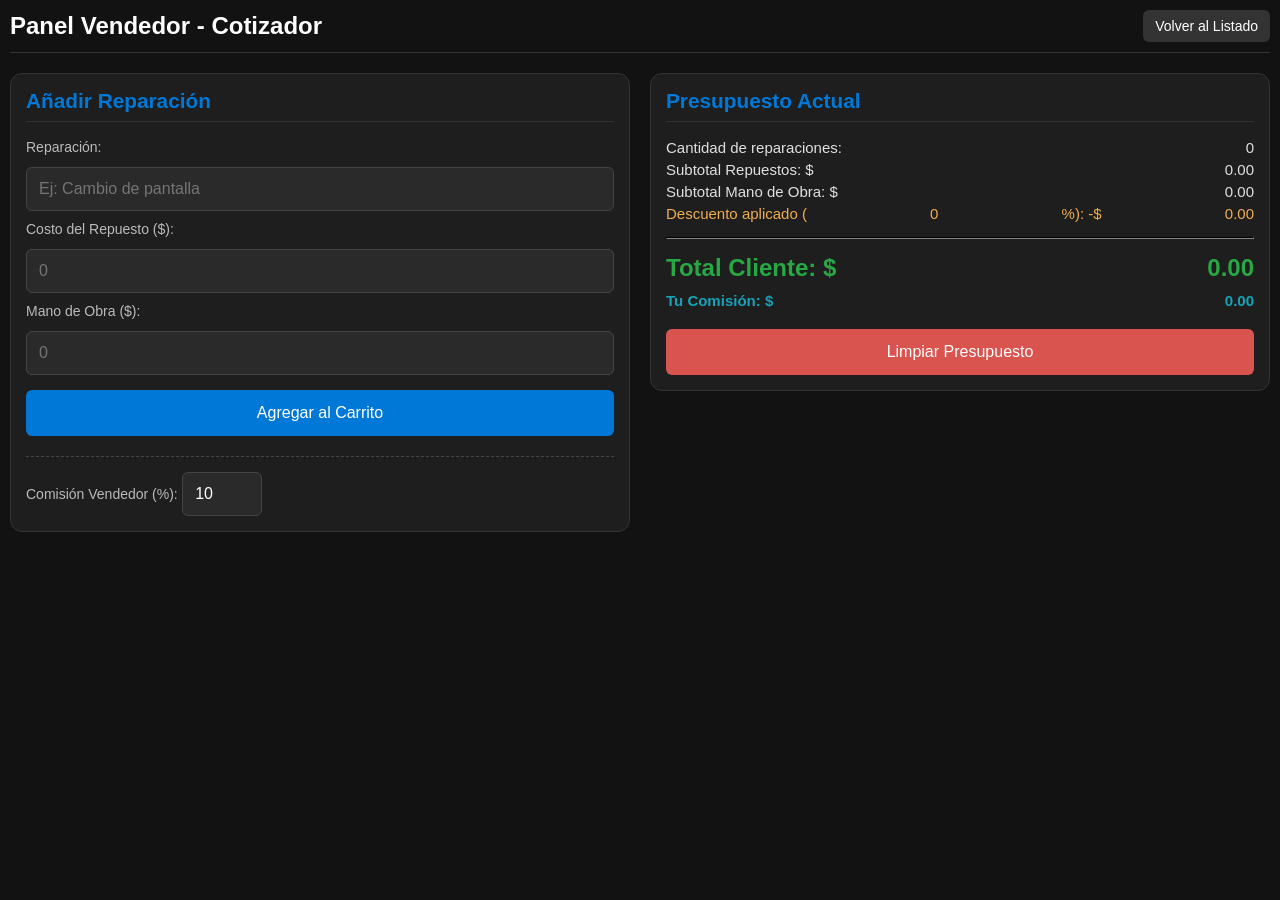
==== vendedor/index.html @ 3c566e54 "Crear panel y cotizador de vendedor independiente con algoritmo de descuentos" ====
<!DOCTYPE html>
<html lang="es">
<head>
  <meta charset="UTF-8">
  <meta name="viewport" content="width=device-width, initial-scale=1.0">
  <title>Panel de Vendedor - Cotizador</title>
  <link rel="stylesheet" href="style.css">
</head>
<body>
  <div class="header">
    <h1>Panel Vendedor - Cotizador</h1>
    <a href="../index.html" class="btn-volver">Volver al Listado</a>
  </div>

  <div class="container">
    <!-- Formulario para agregar reparaciones al presupuesto -->
    <div class="panel-agregar">
      <h2>Añadir Reparación</h2>
      <form id="form-reparacion">
        <label>Reparación:</label>
        <input type="text" id="nombre-reparacion" placeholder="Ej: Cambio de pantalla" required>
        
        <label>Costo del Repuesto ($):</label>
        <input type="number" id="costo-repuesto" placeholder="0" required min="0">
        
        <label>Mano de Obra ($):</label>
        <input type="number" id="costo-mano-obra" placeholder="0" required min="0">
        
        <button type="submit">Agregar al Carrito</button>
      </form>
      
      <div class="configuracion">
        <label>Comisión Vendedor (%):</label>
        <input type="number" id="comision-porcentaje" value="10" min="0" max="100">
      </div>
    </div>

    <!-- Resumen y Carrito -->
    <div class="panel-resumen">
      <h2>Presupuesto Actual</h2>
      <ul id="lista-reparaciones">
        <!-- Las reparaciones se agregarán aquí -->
      </ul>

      <div class="totales">
        <p>Cantidad de reparaciones: <span id="cant-reparaciones">0</span></p>
        <p>Subtotal Repuestos: $<span id="sub-repuestos">0.00</span></p>
        <p>Subtotal Mano de Obra: $<span id="sub-mano-obra">0.00</span></p>
        <p class="descuento">Descuento aplicado (<span id="porcentaje-descuento">0</span>%): -$<span id="monto-descuento">0.00</span></p>
        <hr>
        <h3>Total Cliente: $<span id="total-cliente">0.00</span></h3>
        <p class="comision">Tu Comisión: $<span id="total-comision">0.00</span></p>
      </div>
      
      <button id="btn-limpiar" class="btn-secundario">Limpiar Presupuesto</button>
    </div>
  </div>

  <script src="script.js"></script>
</body>
</html>
---- vendedor/style.css ----
/* Estilos Panel Vendedor (Mobile First) */
body {
  font-family: Arial, sans-serif;
  background: #121212;
  color: #e0e0e0;
  margin: 10px;
  font-size: 16px;
}

.header {
  display: flex;
  justify-content: space-between;
  align-items: center;
  border-bottom: 1px solid #333;
  padding-bottom: 10px;
  margin-bottom: 20px;
}

h1 {
  font-size: 1.5rem;
  margin: 0;
  color: #fff;
}

.btn-volver {
  background: #333;
  color: #fff;
  text-decoration: none;
  padding: 8px 12px;
  border-radius: 6px;
  font-size: 14px;
}

.container {
  display: flex;
  flex-direction: column;
  gap: 20px;
}

.panel-agregar, .panel-resumen {
  background: #1e1e1e;
  padding: 15px;
  border-radius: 12px;
  border: 1px solid #333;
}

h2 {
  margin-top: 0;
  font-size: 1.3rem;
  color: #0078d7;
  border-bottom: 1px solid #333;
  padding-bottom: 8px;
}

form {
  display: flex;
  flex-direction: column;
  gap: 10px;
}

label {
  margin-bottom: 2px;
  font-size: 14px;
  color: #bbb;
}

input {
  background: #2a2a2a;
  color: #fff;
  border: 1px solid #444;
  padding: 12px;
  border-radius: 6px;
  font-size: 16px;
}

button {
  background: #0078d7;
  color: #fff;
  border: none;
  padding: 14px;
  font-size: 16px;
  border-radius: 6px;
  cursor: pointer;
  margin-top: 5px;
}

button:hover {
  background: #005a9e;
}

.btn-secundario {
  background: #d9534f;
  margin-top: 15px;
  width: 100%;
}

.configuracion {
  margin-top: 20px;
  padding-top: 15px;
  border-top: 1px dashed #444;
}

/* Lista y Totales */
#lista-reparaciones {
  list-style: none;
  padding: 0;
  margin: 0 0 15px 0;
}

#lista-reparaciones li {
  background: #2a2a2a;
  margin-bottom: 8px;
  padding: 10px;
  border-radius: 6px;
  display: flex;
  justify-content: space-between;
  align-items: center;
}

.btn-eliminar-item {
  background: transparent;
  color: #d9534f;
  border: 1px solid #d9534f;
  padding: 4px 8px;
  font-size: 12px;
  width: auto;
  margin: 0;
}

.totales p {
  display: flex;
  justify-content: space-between;
  margin: 5px 0;
  font-size: 15px;
}

.totales hr {
  border-color: #333;
  margin: 15px 0;
}

.totales h3 {
  display: flex;
  justify-content: space-between;
  margin: 0;
  color: #28a745;
  font-size: 1.5rem;
}

.descuento {
  color: #f0ad4e;
}

.comision {
  color: #17a2b8;
  font-weight: bold;
  margin-top: 10px !important;
}

/* PC View */
@media (min-width: 768px) {
  .container {
    flex-direction: row;
    align-items: flex-start;
  }
  .panel-agregar {
    flex: 1;
  }
  .panel-resumen {
    flex: 1;
    position: sticky;
    top: 20px;
  }
}
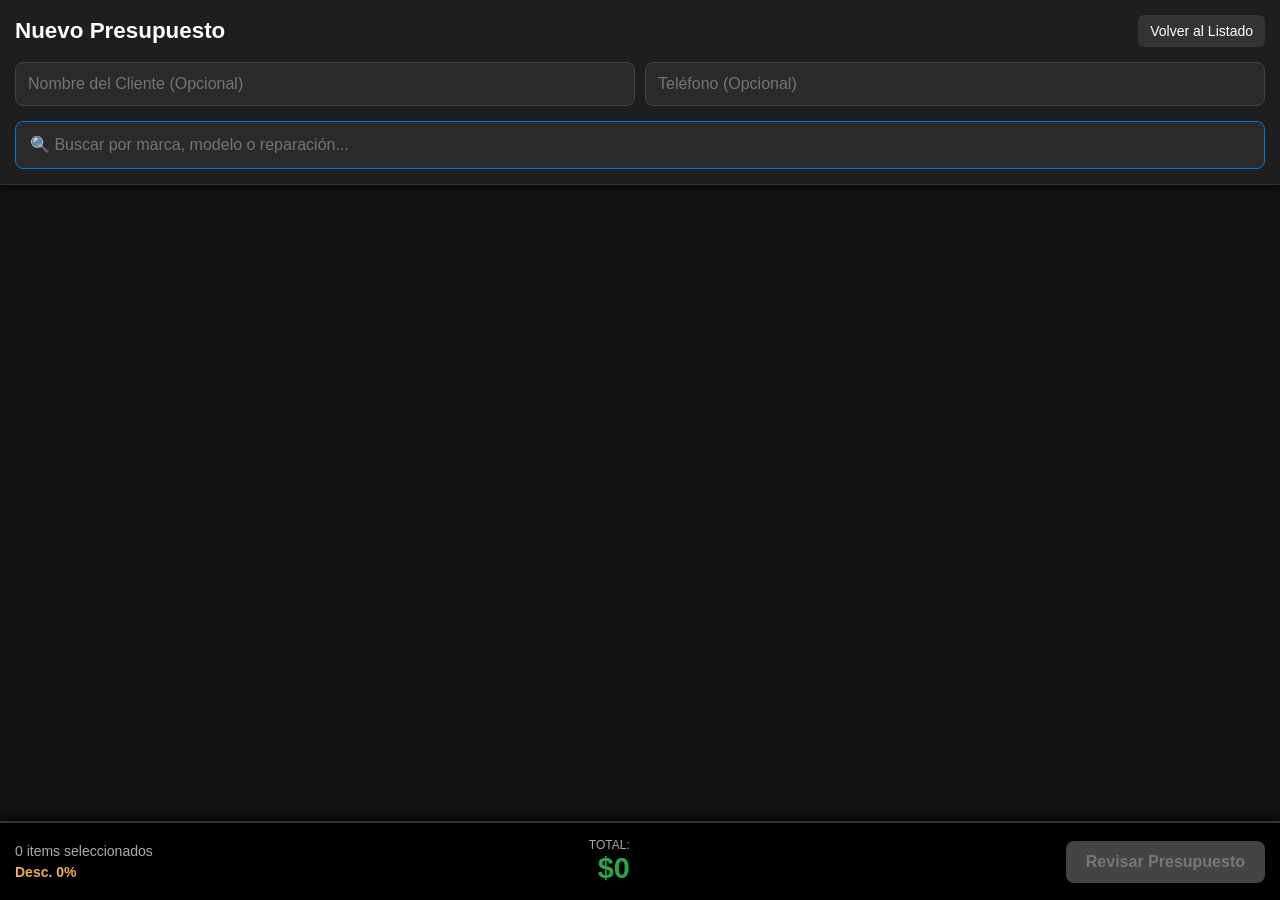
==== commit 3cb1fb0e: "Rediseño completo de Panel Vendedor a formato Punto de Venta (POS) con buscador integrado, catálogo " ====
--- a/vendedor/index.html
+++ b/vendedor/index.html
@@ -2,57 +2,77 @@
 <html lang="es">
 <head>
   <meta charset="UTF-8">
-  <meta name="viewport" content="width=device-width, initial-scale=1.0">
-  <title>Panel de Vendedor - Cotizador</title>
+  <meta name="viewport" content="width=device-width, initial-scale=1.0, maximum-scale=1.0, user-scalable=no">
+  <title>Panel de Ventas / Presupuestos</title>
   <link rel="stylesheet" href="style.css">
+  <script src="../config.js"></script>
 </head>
 <body>
-  <div class="header">
-    <h1>Panel Vendedor - Cotizador</h1>
-    <a href="../index.html" class="btn-volver">Volver al Listado</a>
-  </div>
+  <!-- Header Fijo -->
+  <header class="header">
+    <div class="header-top">
+      <h1>Nuevo Presupuesto</h1>
+      <a href="../index.html" class="btn-volver">Volver al Listado</a>
+    </div>
+    <div class="cliente-info">
+      <input type="text" id="nombre-cliente" placeholder="Nombre del Cliente (Opcional)">
+      <input type="tel" id="telefono-cliente" placeholder="Teléfono (Opcional)">
+    </div>
+    <div class="buscador-container">
+      <input type="text" id="buscador-reparaciones" placeholder="🔍 Buscar por marca, modelo o reparación...">
+    </div>
+  </header>
 
-  <div class="container">
-    <!-- Formulario para agregar reparaciones al presupuesto -->
-    <div class="panel-agregar">
-      <h2>Añadir Reparación</h2>
-      <form id="form-reparacion">
-        <label>Reparación:</label>
-        <input type="text" id="nombre-reparacion" placeholder="Ej: Cambio de pantalla" required>
-        
-        <label>Costo del Repuesto ($):</label>
-        <input type="number" id="costo-repuesto" placeholder="0" required min="0">
-        
-        <label>Mano de Obra ($):</label>
-        <input type="number" id="costo-mano-obra" placeholder="0" required min="0">
-        
-        <button type="submit">Agregar al Carrito</button>
-      </form>
-      
-      <div class="configuracion">
-        <label>Comisión Vendedor (%):</label>
-        <input type="number" id="comision-porcentaje" value="10" min="0" max="100">
+  <!-- Catálogo de Reparaciones en el Medio -->
+  <main class="catalogo-container">
+    <div id="loader" class="loader"></div>
+    <div id="lista-catalogo" class="grid-catalogo">
+      <!-- Las tarjetas se cargarán aquí dinámicamente -->
+    </div>
+  </main>
+
+  <!-- Tarjeta Inferior de Totales (Sticky Bottom) -->
+  <footer class="footer-totales">
+    <div class="resumen-rapido">
+      <div class="info-items">
+        <span id="cant-items">0 items</span> seleccionados
+      </div>
+      <div class="descuento-info">
+        Desc. <span id="porc-desc">0</span>%
       </div>
     </div>
+    
+    <div class="total-precio">
+      <span>Total:</span>
+      <span id="total-final">$0</span>
+    </div>
 
-    <!-- Resumen y Carrito -->
-    <div class="panel-resumen">
-      <h2>Presupuesto Actual</h2>
-      <ul id="lista-reparaciones">
-        <!-- Las reparaciones se agregarán aquí -->
-      </ul>
+    <button id="btn-generar" class="btn-generar" disabled>Revisar Presupuesto</button>
+  </footer>
 
-      <div class="totales">
-        <p>Cantidad de reparaciones: <span id="cant-reparaciones">0</span></p>
-        <p>Subtotal Repuestos: $<span id="sub-repuestos">0.00</span></p>
-        <p>Subtotal Mano de Obra: $<span id="sub-mano-obra">0.00</span></p>
-        <p class="descuento">Descuento aplicado (<span id="porcentaje-descuento">0</span>%): -$<span id="monto-descuento">0.00</span></p>
+  <!-- Modal / Pantalla de Detalles del Presupuesto (Oculto inicialmente) -->
+  <div id="modal-presupuesto" class="modal oculto">
+    <div class="modal-content">
+      <div class="modal-header">
+        <h2>Detalle del Presupuesto</h2>
+        <button id="btn-cerrar-modal" class="btn-cerrar">X</button>
+      </div>
+      <div class="modal-body">
+        <p><strong>Cliente:</strong> <span id="resumen-cliente">-</span></p>
         <hr>
-        <h3>Total Cliente: $<span id="total-cliente">0.00</span></h3>
-        <p class="comision">Tu Comisión: $<span id="total-comision">0.00</span></p>
+        <ul id="resumen-lista-items" class="lista-detallada">
+          <!-- Items seleccionados -->
+        </ul>
+        <hr>
+        <div class="resumen-calculos">
+          <p>Subtotal Bruto: $<span id="resumen-subtotal">0</span></p>
+          <p class="texto-descuento">Descuento (<span id="resumen-porc-desc">0</span>%): -$<span id="resumen-monto-desc">0</span></p>
+          <h3>Total Final: $<span id="resumen-total">0</span></h3>
+        </div>
       </div>
-      
-      <button id="btn-limpiar" class="btn-secundario">Limpiar Presupuesto</button>
+      <div class="modal-footer">
+        <button id="btn-enviar-whatsapp" class="btn-whatsapp">📲 Enviar por WhatsApp</button>
+      </div>
     </div>
   </div>
 
--- a/vendedor/style.css
+++ b/vendedor/style.css
@@ -1,23 +1,38 @@
-/* Estilos Panel Vendedor (Mobile First) */
+/* Estilos Punto de Venta Móvil (POS) */
 body {
   font-family: Arial, sans-serif;
   background: #121212;
   color: #e0e0e0;
-  margin: 10px;
-  font-size: 16px;
-}
-
+  margin: 0;
+  padding: 0;
+  /* Espacio extra abajo para que el footer sticky no tape contenido */
+  padding-bottom: 120px; 
+  padding-top: 200px; /* Espacio para el header fijo */
+}
+
+/* 1. Header (Datos Cliente y Buscador) */
 .header {
+  position: fixed;
+  top: 0;
+  left: 0;
+  width: 100%;
+  background: #1e1e1e;
+  border-bottom: 1px solid #333;
+  z-index: 1000;
+  padding: 15px;
+  box-sizing: border-box;
+  box-shadow: 0 4px 6px rgba(0,0,0,0.5);
+}
+
+.header-top {
   display: flex;
   justify-content: space-between;
   align-items: center;
-  border-bottom: 1px solid #333;
-  padding-bottom: 10px;
-  margin-bottom: 20px;
-}
-
-h1 {
-  font-size: 1.5rem;
+  margin-bottom: 15px;
+}
+
+.header h1 {
+  font-size: 1.4rem;
   margin: 0;
   color: #fff;
 }
@@ -31,144 +46,233 @@
   font-size: 14px;
 }
 
-.container {
-  display: flex;
-  flex-direction: column;
-  gap: 20px;
-}
-
-.panel-agregar, .panel-resumen {
+.cliente-info {
+  display: flex;
+  gap: 10px;
+  margin-bottom: 15px;
+}
+.cliente-info input {
+  flex: 1;
+  background: #2a2a2a;
+  color: #fff;
+  border: 1px solid #444;
+  padding: 12px;
+  border-radius: 8px;
+  font-size: 16px;
+  box-sizing: border-box;
+}
+
+.buscador-container input {
+  width: 100%;
+  background: #2a2a2a;
+  color: #fff;
+  border: 1px solid #0078d7;
+  padding: 14px;
+  border-radius: 8px;
+  font-size: 16px;
+  box-sizing: border-box;
+}
+.buscador-container input:focus {
+  outline: none;
+  box-shadow: 0 0 0 2px rgba(0, 120, 215, 0.5);
+}
+
+/* 2. Catálogo (Centro) */
+.catalogo-container {
+  padding: 15px;
+}
+
+.grid-catalogo {
+  display: grid;
+  grid-template-columns: 1fr;
+  gap: 15px;
+}
+
+.item-card {
   background: #1e1e1e;
-  padding: 15px;
+  border: 1px solid #333;
   border-radius: 12px;
-  border: 1px solid #333;
-}
-
-h2 {
-  margin-top: 0;
-  font-size: 1.3rem;
-  color: #0078d7;
-  border-bottom: 1px solid #333;
-  padding-bottom: 8px;
-}
-
-form {
+  padding: 15px;
   display: flex;
   flex-direction: column;
   gap: 10px;
 }
 
-label {
-  margin-bottom: 2px;
+.item-info h3 {
+  margin: 0 0 5px 0;
+  font-size: 1.3rem;
+  color: #fff;
+}
+.item-info .reparacion {
+  margin: 0;
+  font-size: 1.1rem;
+  color: #aaa;
+}
+.item-info .precio {
+  margin: 5px 0 0 0;
+  font-size: 1.4rem;
+  color: #28a745;
+  font-weight: bold;
+}
+
+.item-controles {
+  display: flex;
+  align-items: center;
+  justify-content: flex-end;
+  gap: 15px;
+  margin-top: 5px;
+}
+.item-controles button {
+  width: 45px;
+  height: 45px;
+  font-size: 24px;
+  background: #333;
+  color: #fff;
+  border: none;
+  border-radius: 50%;
+  display: flex;
+  justify-content: center;
+  align-items: center;
+  cursor: pointer;
+}
+.item-controles button.activo-resta {
+  background: #d9534f;
+}
+.item-controles button.activo-suma {
+  background: #0078d7;
+}
+.item-controles .cantidad {
+  font-size: 1.5rem;
+  font-weight: bold;
+  width: 30px;
+  text-align: center;
+}
+
+/* 3. Footer (Totales Sticky) */
+.footer-totales {
+  position: fixed;
+  bottom: 0;
+  left: 0;
+  width: 100%;
+  background: #000;
+  border-top: 2px solid #333;
+  padding: 15px;
+  box-sizing: border-box;
+  z-index: 1000;
+  display: flex;
+  align-items: center;
+  justify-content: space-between;
+  box-shadow: 0 -4px 10px rgba(0,0,0,0.8);
+}
+
+.resumen-rapido {
+  display: flex;
+  flex-direction: column;
+  gap: 5px;
+}
+
+.info-items {
   font-size: 14px;
-  color: #bbb;
-}
-
-input {
-  background: #2a2a2a;
-  color: #fff;
+  color: #aaa;
+}
+.descuento-info {
+  font-size: 14px;
+  color: #f0ad4e;
+  font-weight: bold;
+}
+
+.total-precio {
+  display: flex;
+  flex-direction: column;
+  align-items: flex-end;
+}
+.total-precio span:first-child {
+  font-size: 12px;
+  color: #aaa;
+  text-transform: uppercase;
+}
+.total-precio span:last-child {
+  font-size: 1.8rem;
+  font-weight: bold;
+  color: #28a745;
+}
+
+.btn-generar {
+  background: #0078d7;
+  color: #fff;
+  border: none;
+  padding: 12px 20px;
+  border-radius: 8px;
+  font-size: 16px;
+  font-weight: bold;
+}
+.btn-generar:disabled {
+  background: #444;
+  color: #777;
+}
+
+/* Modal Detalle */
+.modal {
+  position: fixed;
+  top: 0; left: 0; width: 100%; height: 100%;
+  background: rgba(0,0,0,0.9);
+  z-index: 2000;
+  display: flex;
+  justify-content: center;
+  align-items: flex-start;
+  overflow-y: auto;
+  padding: 20px;
+  box-sizing: border-box;
+}
+.modal.oculto {
+  display: none;
+}
+.modal-content {
+  background: #1e1e1e;
+  width: 100%;
+  max-width: 500px;
+  border-radius: 12px;
   border: 1px solid #444;
-  padding: 12px;
-  border-radius: 6px;
-  font-size: 16px;
-}
-
-button {
-  background: #0078d7;
+  padding: 20px;
+  margin-top: 20px;
+}
+.modal-header {
+  display: flex;
+  justify-content: space-between;
+  align-items: center;
+  margin-bottom: 15px;
+}
+.modal-header h2 { margin: 0; font-size: 1.5rem; }
+.btn-cerrar {
+  background: transparent; border: none; color: #fff; font-size: 1.5rem; cursor: pointer;
+}
+
+.lista-detallada { list-style: none; padding: 0; margin: 0; }
+.lista-detallada li {
+  display: flex; justify-content: space-between; margin-bottom: 10px;
+  border-bottom: 1px dashed #333; padding-bottom: 10px;
+}
+
+.resumen-calculos p { margin: 5px 0; display: flex; justify-content: space-between; font-size: 16px;}
+.resumen-calculos h3 { margin: 10px 0 0 0; display: flex; justify-content: space-between; font-size: 1.8rem; color: #28a745;}
+.texto-descuento { color: #f0ad4e; }
+
+.btn-whatsapp {
+  width: 100%;
+  background: #25D366;
   color: #fff;
   border: none;
-  padding: 14px;
-  font-size: 16px;
-  border-radius: 6px;
-  cursor: pointer;
-  margin-top: 5px;
-}
-
-button:hover {
-  background: #005a9e;
-}
-
-.btn-secundario {
-  background: #d9534f;
-  margin-top: 15px;
-  width: 100%;
-}
-
-.configuracion {
+  padding: 15px;
+  font-size: 1.2rem;
+  border-radius: 8px;
   margin-top: 20px;
-  padding-top: 15px;
-  border-top: 1px dashed #444;
-}
-
-/* Lista y Totales */
-#lista-reparaciones {
-  list-style: none;
-  padding: 0;
-  margin: 0 0 15px 0;
-}
-
-#lista-reparaciones li {
-  background: #2a2a2a;
-  margin-bottom: 8px;
-  padding: 10px;
-  border-radius: 6px;
-  display: flex;
-  justify-content: space-between;
-  align-items: center;
-}
-
-.btn-eliminar-item {
-  background: transparent;
-  color: #d9534f;
-  border: 1px solid #d9534f;
-  padding: 4px 8px;
-  font-size: 12px;
-  width: auto;
-  margin: 0;
-}
-
-.totales p {
-  display: flex;
-  justify-content: space-between;
-  margin: 5px 0;
-  font-size: 15px;
-}
-
-.totales hr {
-  border-color: #333;
-  margin: 15px 0;
-}
-
-.totales h3 {
-  display: flex;
-  justify-content: space-between;
-  margin: 0;
-  color: #28a745;
-  font-size: 1.5rem;
-}
-
-.descuento {
-  color: #f0ad4e;
-}
-
-.comision {
-  color: #17a2b8;
-  font-weight: bold;
-  margin-top: 10px !important;
-}
-
-/* PC View */
-@media (min-width: 768px) {
-  .container {
-    flex-direction: row;
-    align-items: flex-start;
-  }
-  .panel-agregar {
-    flex: 1;
-  }
-  .panel-resumen {
-    flex: 1;
-    position: sticky;
-    top: 20px;
-  }
-}+  font-weight: bold;
+}
+
+/* Loader */
+.loader {
+  border: 6px solid #2a2a2a; border-top: 6px solid #0078d7; border-radius: 50%;
+  width: 40px; height: 40px; animation: spin 1s linear infinite;
+  margin: 50px auto;
+}
+@keyframes spin { 100% { transform: rotate(360deg); } }
